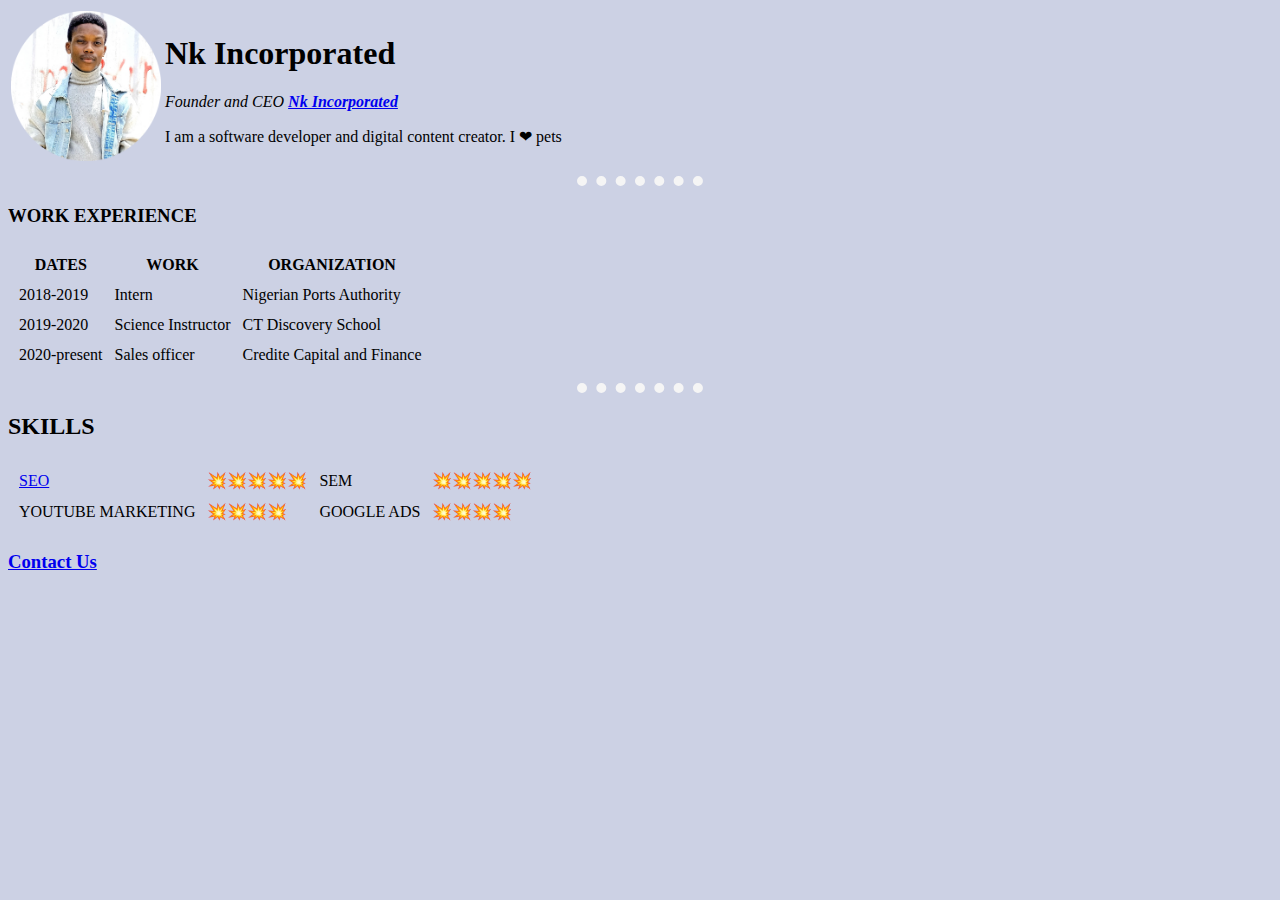
==== index.html @ 7c4fed16 "Added files via upload" ====
<!DOCTYPE html>
<html lang="en">
<head>
    <meta charset="UTF-8">
    <meta http-equiv="X-UA-Compatible" content="IE=edge">
    <meta name="viewport" content="width=device-width, initial-scale=1.0">
    <title>JEROHME'S LAIR</title>

    <link rel="stylesheet" href="styles.css">
</head>
<body>
<table>
    <tr>
      <td>  <img class="bigHead" src="IMG_20210516_190510_712-modified.png" alt="jerohme's picture"> </td>
      <td> <h1> Nk Incorporated </h1>
        <p> <em>Founder and CEO <strong> <a href="nk-incorp.html">Nk Incorporated</a> </strong> </em></p>

        <p>I am a software developer and digital content creator. I ❤ pets  </p>
      </td>
    </tr>
</table>

    <hr>

    <h3>WORK EXPERIENCE</h3>
    <table cellspacing="10">
        <thead>
            <tr>
                <th>DATES</th>
                <th>WORK</th>
                <th>ORGANIZATION</th>
            </tr>
        </thead>
        <tr>
            <td>2018-2019</td>
            <td>Intern</td>
            <td>Nigerian Ports Authority</td>
        </tr>
        <tr>
            <td>2019-2020</td>
            <td>Science Instructor</td>
            <td>CT Discovery School</td>
        </tr>
        <tr>
            <td>2020-present</td>
            <td>Sales officer</td>
            <td>Credite Capital and Finance</td>
        </tr>
    </table>

    <hr>

    <h2>SKILLS</h2>
    <table cellspacing="10" >
        <tr>
            <td> <a href="https://www.google.com">SEO</a> </td>
            <td>💥💥💥💥💥</td>
            <td>SEM</td>
            <td>💥💥💥💥💥</td>
        </tr>
        <tr>
            <td>YOUTUBE MARKETING</td>
            <td>💥💥💥💥</td>
            <td>GOOGLE ADS</td>
            <td>💥💥💥💥</td>
        </tr>
    </table>
<h3> <a id="contact" href="contact.html">Contact Us</a> </h3>
</body>
</html>
---- styles.css ----
/***********************tag selectors****************************************/
hr{
    border-width: 10px;
    width: 10%;
    border-style: none;
    border-top-style: dotted;
    color: whitesmoke  ;
}

a:hover{
    background-color:gold;
}

body{
    background-color:#CCD1E4 ;
}

/**********************************class selectors*******************************/
.bigHead{
    width: 150px;
    height: 150px;
}
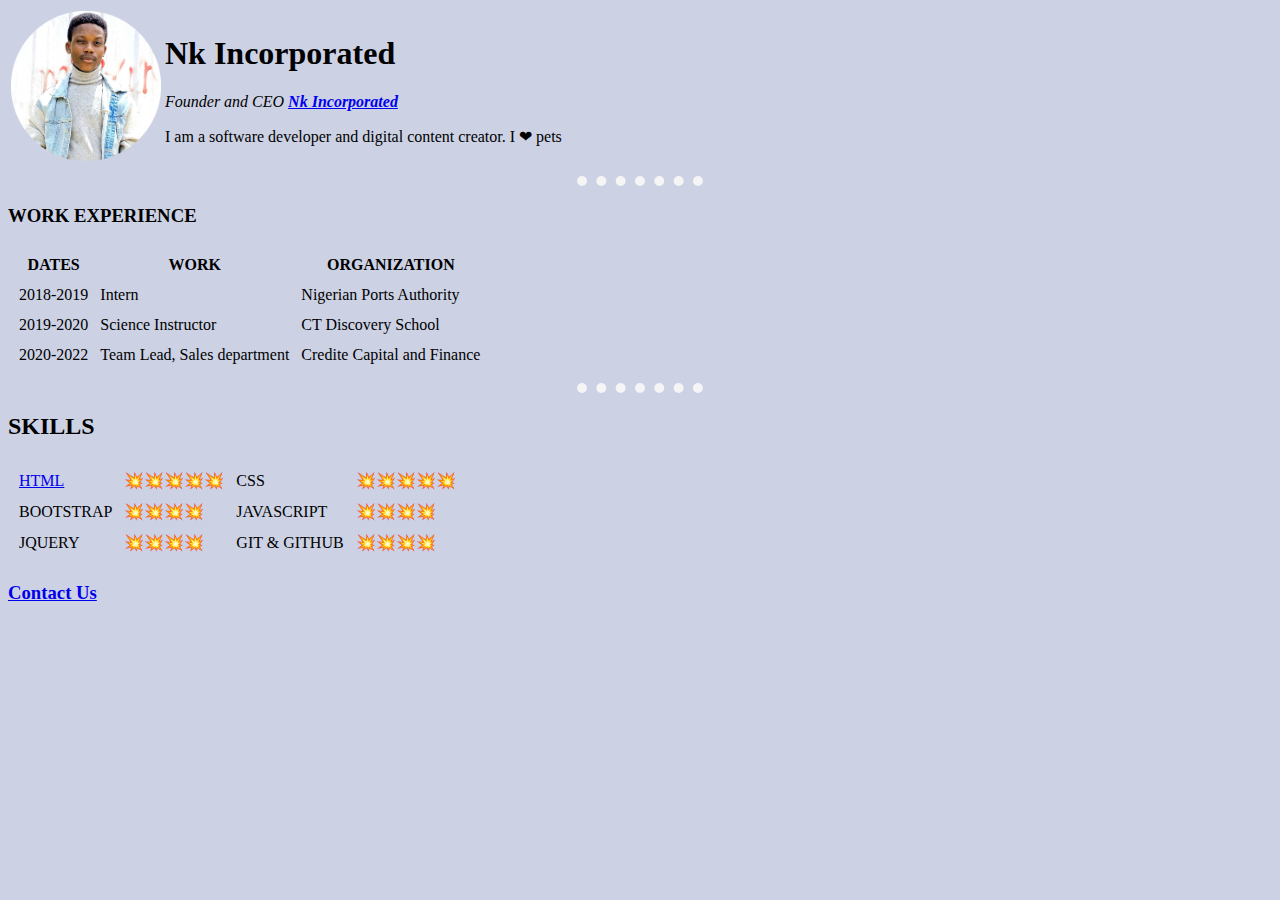
==== commit 2d735121: "Update index.html" ====
--- a/index.html
+++ b/index.html
@@ -42,8 +42,8 @@
             <td>CT Discovery School</td>
         </tr>
         <tr>
-            <td>2020-present</td>
-            <td>Sales officer</td>
+            <td>2020-2022</td>
+            <td>Team Lead, Sales department</td>
             <td>Credite Capital and Finance</td>
         </tr>
     </table>
@@ -53,18 +53,24 @@
     <h2>SKILLS</h2>
     <table cellspacing="10" >
         <tr>
-            <td> <a href="https://www.google.com">SEO</a> </td>
+            <td> <a href="https://www.google.com">HTML</a> </td>
             <td>💥💥💥💥💥</td>
-            <td>SEM</td>
+            <td>CSS</td>
             <td>💥💥💥💥💥</td>
         </tr>
         <tr>
-            <td>YOUTUBE MARKETING</td>
+            <td>BOOTSTRAP</td>
             <td>💥💥💥💥</td>
-            <td>GOOGLE ADS</td>
+            <td>JAVASCRIPT</td>
+            <td>💥💥💥💥</td>
+        </tr>
+        <tr>
+            <td>JQUERY</td>
+            <td>💥💥💥💥</td>
+            <td>GIT & GITHUB</td>
             <td>💥💥💥💥</td>
         </tr>
     </table>
 <h3> <a id="contact" href="contact.html">Contact Us</a> </h3>
 </body>
-</html>+</html>
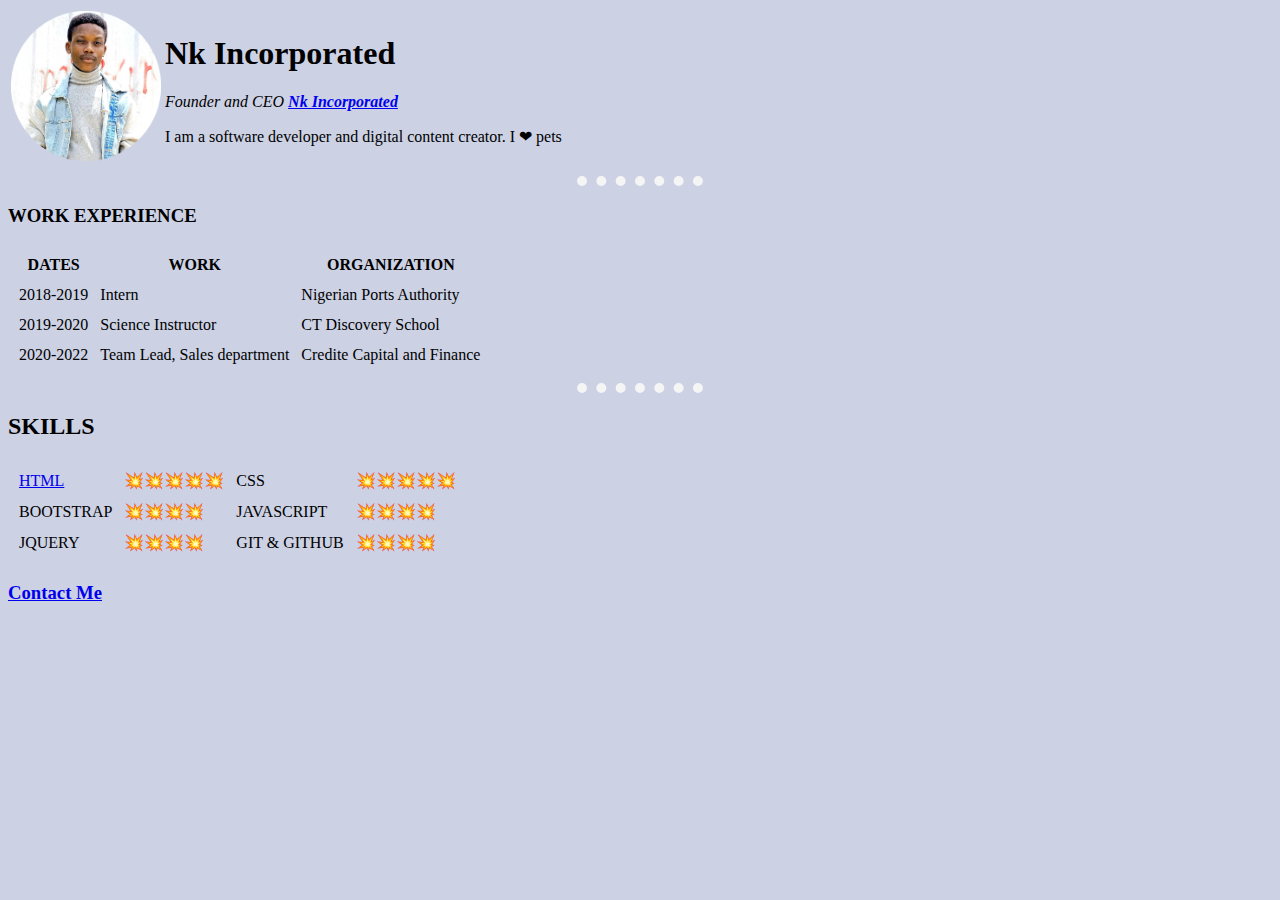
==== commit 1bc2a57d: "Update index.html" ====
--- a/index.html
+++ b/index.html
@@ -71,6 +71,6 @@
             <td>💥💥💥💥</td>
         </tr>
     </table>
-<h3> <a id="contact" href="contact.html">Contact Us</a> </h3>
+<h3> <a id="contact" href="contact.html">Contact Me</a> </h3>
 </body>
 </html>
